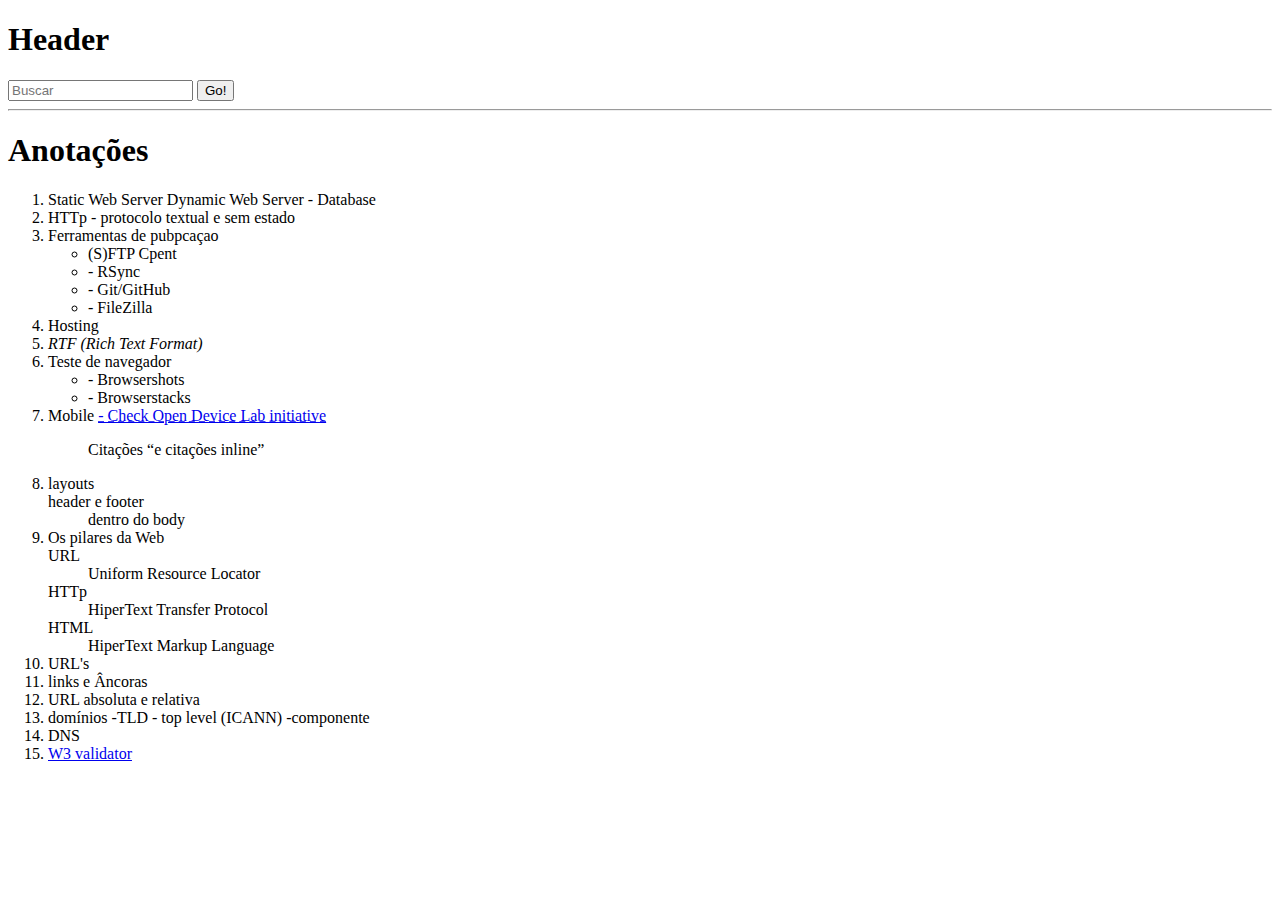
==== index.html @ 63e33e97 "Update index.html" ====
<!DOCTYPE html>
<html lang="pt-BR">
<head>
    <meta charset="UTF-8">
    <meta http-equiv="X-UA-Compatible" content="IE=edge">
    <meta name="viewport" content="width=device-width, initial-scale=1.0">
    <!--
        Os metadados abaixo são importantes para as SEO.
        Open Graph Data é um protocolo de metadata para o Facebook.
        Existem muitos outros.
     -->
    <meta name="author" content="Lucas">
    <meta name="Description" content="Esse documento foi gerado como rascunho para anotações relacionadas a Web.">
    <meta property="og:description" content="Esse documento foi gerado como rascunho para anotações relacionadas a Web.">   
    <meta property="og:title" content="Rascunho do lucas">
    <!--
        Favicon para favoritos e bookmarks.
        muitos outros icones devem ser considerados.
    -->
    <link rel="shortcut icon" href="favicon.ico" type="image/x-icon">
    <!--
        <script src="my-js-file.js" defer></script> 
        Ver algumas estratégias para carregar js na pag.
        addtoany.com
        abaixo tem um exemplo de js e css que achei legal lá do MDN.

    
    <link href="exemple-css.css" rel="stylesheet">
    <script src="exemple-js.js" defer></script>
    <link href="style2.css" rel="stylesheet">
    -->
    <link href="style2.css" rel="stylesheet">
    <title>Anotações</title>
</head>
<body>

    <header>
        <h1>Header</h1>
    </header>

    <!--a barra de navegação aqui-->
    <nav>
        
    </nav>
    <!--fim barra de navegaçao -->

    <!--barra de busca -->
    
    <form>
        <input type="search" name="q" placeholder="Buscar">
        <input type="submit" value="Go!">
    </form>
    <hr>
    <!--fim barra de busca-->

    <!--parte principal-->
    <main>

        <!--side bar-->
        <aside class="menu">
            <div class="box">
                <h1>Anotações</h1>
                <ol>
                    <li>Static Web Server
                    Dynamic Web Server
                    - Database</li>
                    <li>HTTp - protocolo textual e sem estado</li>
                    <li>Ferramentas de pubpcaçao
                        <ul>
                            <li>(S)FTP Cpent</li>
                            <li>- RSync</li>
                            <li>- Git/GitHub</li>
                            <li>- FileZilla</li>
                        </ul>
                    </li>
                    <li>Hosting</li>
                    <li><i lang="fr">RTF (Rich Text Format)</i></li>
                    <li>Teste de navegador
                        <ul>
                            <li>- Browsershots</li>
                            <li>- Browserstacks</li>
                        </ul>
                    </li>
                    <li>Mobile
                            <a href="https://web.archive.org/web/20201111195410/https://opendevicelab.com/"><u style="text-decoration-line: underline; text-decoration-style: dashed;">- Check Open Device Lab initiative</u></a>

                            <blockquote cite="https://web.archive.org/web/20201111195410/https://opendevicelab.com/
                            ">
                                <p>Citações <q cite="https://web.archive.org/web/20201111195410/https://opendevicelab.com/">e citações inline</q></p>
                            </blockquote>
                    </li>
                    <li>layouts 
                        <dl>
                            <dt>header e footer</dt>
                            <dd>dentro do body</dd>
                        </dl>
                    </li>
                    <li>Os pilares da Web
                        <dl>
                            <dt>URL</dt>
                            <dd>Uniform Resource Locator</dd>
                            <dt>HTTp</dt>
                            <dd>HiperText Transfer Protocol</dd>
                            <dt>HTML</dt>
                            <dd>HiperText Markup Language</dd>
                        </dl>
                    </li>
                    <li>URL's</li>
                    <li>links e Âncoras</li>
                    <li>URL absoluta e relativa</li>
                    <li>domínios
                            -TLD - top level (ICANN)
                            -componente
                    </li>
                    <li>DNS</li>
                    
                    <li>
                        <a href="https://validator.w3.org/" download="favicon.ico">W3 validator</a>
                    </li>
                </ol>

            </div>
        </aside>
        <!--fim da side bar-->

    </main>
    <!--fim do conteúdo principal-->

    <footer>
            <!-- AddToAny BEGIN -->
        <div class="a2a_kit a2a_kit_size_32 a2a_default_style">
        <a class="a2a_button_twitter"></a>
        <a class="a2a_button_whatsapp"></a>
        </div>
        <script async src="https://static.addtoany.com/menu/page.js"></script>
            <!-- AddToAny END -->
    </footer>


</body>
</html>
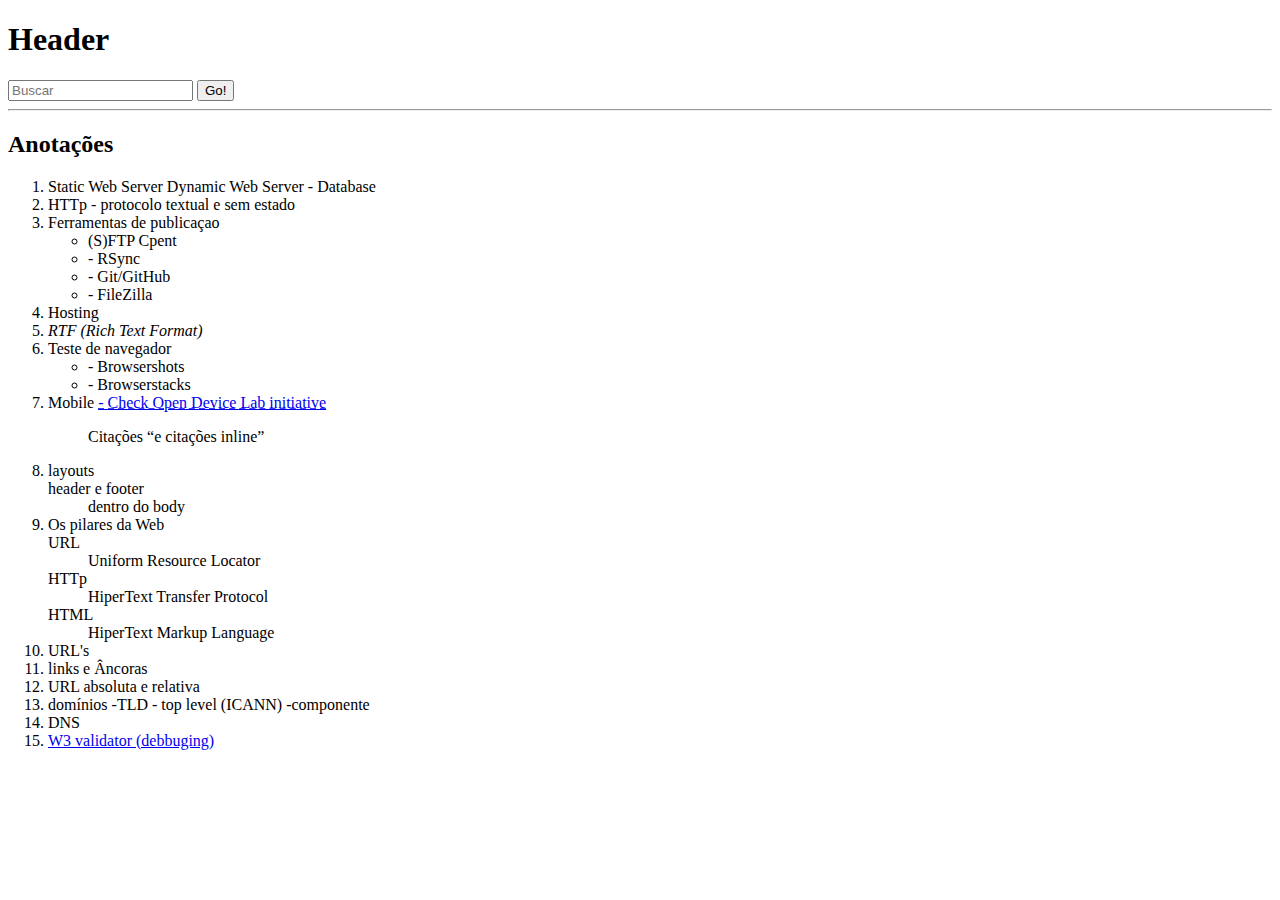
==== commit 50dc188b: "Update index.html" ====
--- a/index.html
+++ b/index.html
@@ -46,7 +46,7 @@
 
     <!--barra de busca -->
     
-    <form>
+    <form class="bar-busca">
         <input type="search" name="q" placeholder="Buscar">
         <input type="submit" value="Go!">
     </form>
@@ -59,13 +59,13 @@
         <!--side bar-->
         <aside class="menu">
             <div class="box">
-                <h1>Anotações</h1>
+                <h2>Anotações</h2>
                 <ol>
                     <li>Static Web Server
                     Dynamic Web Server
                     - Database</li>
                     <li>HTTp - protocolo textual e sem estado</li>
-                    <li>Ferramentas de pubpcaçao
+                    <li>Ferramentas de publicaçao
                         <ul>
                             <li>(S)FTP Cpent</li>
                             <li>- RSync</li>
@@ -115,7 +115,7 @@
                     <li>DNS</li>
                     
                     <li>
-                        <a href="https://validator.w3.org/" download="favicon.ico">W3 validator</a>
+                        <a href="https://validator.w3.org/" >W3 validator (debbuging)</a>
                     </li>
                 </ol>
 
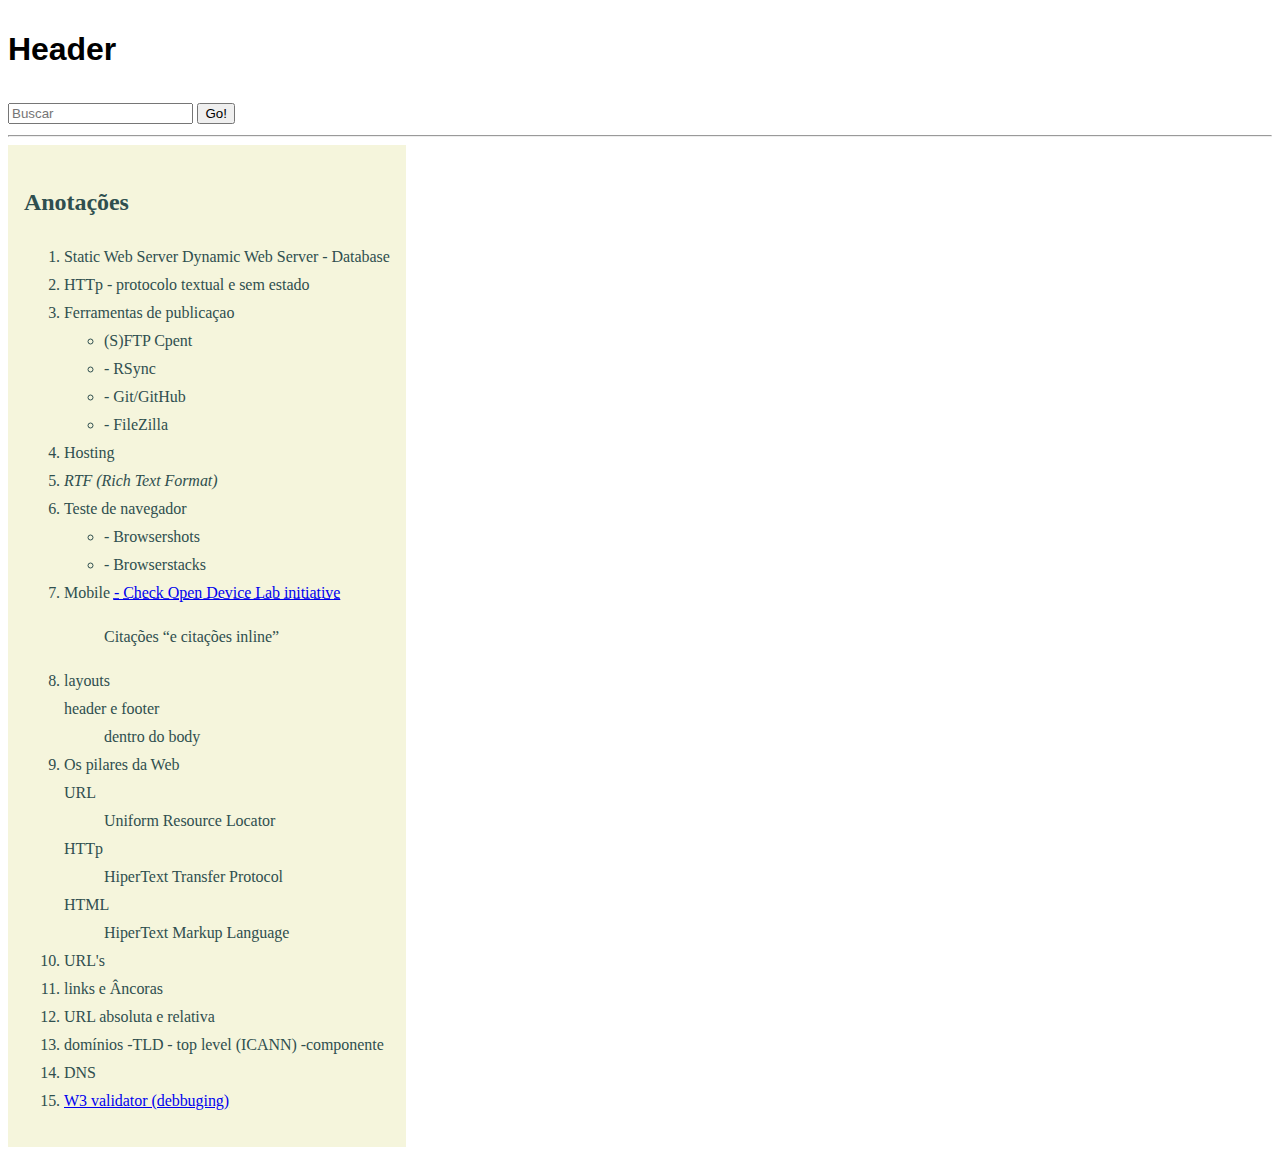
==== commit f5308a9e: "Update index.html" ====
--- a/index.html
+++ b/index.html
@@ -29,7 +29,7 @@
     <script src="exemple-js.js" defer></script>
     <link href="style2.css" rel="stylesheet">
     -->
-    <link href="style2.css" rel="stylesheet">
+    <link href="CSS/styles.css" rel="stylesheet">
     <title>Anotações</title>
 </head>
 <body>
--- a/CSS/styles.css
+++ b/CSS/styles.css
@@ -0,0 +1,15 @@
+body {
+  font-family: arial,x-locale-body,sans-serif;
+  letter-spacing: -.0027777778rem;
+  font-size: 100%;
+  line-height: 1.75;
+}
+.menu {
+  font-family: Georgia, 'Times New Roman', Times, serif;
+  color: darkslategray;
+  background: beige;
+  width: max-content;
+  padding: 1em;
+  
+}
+
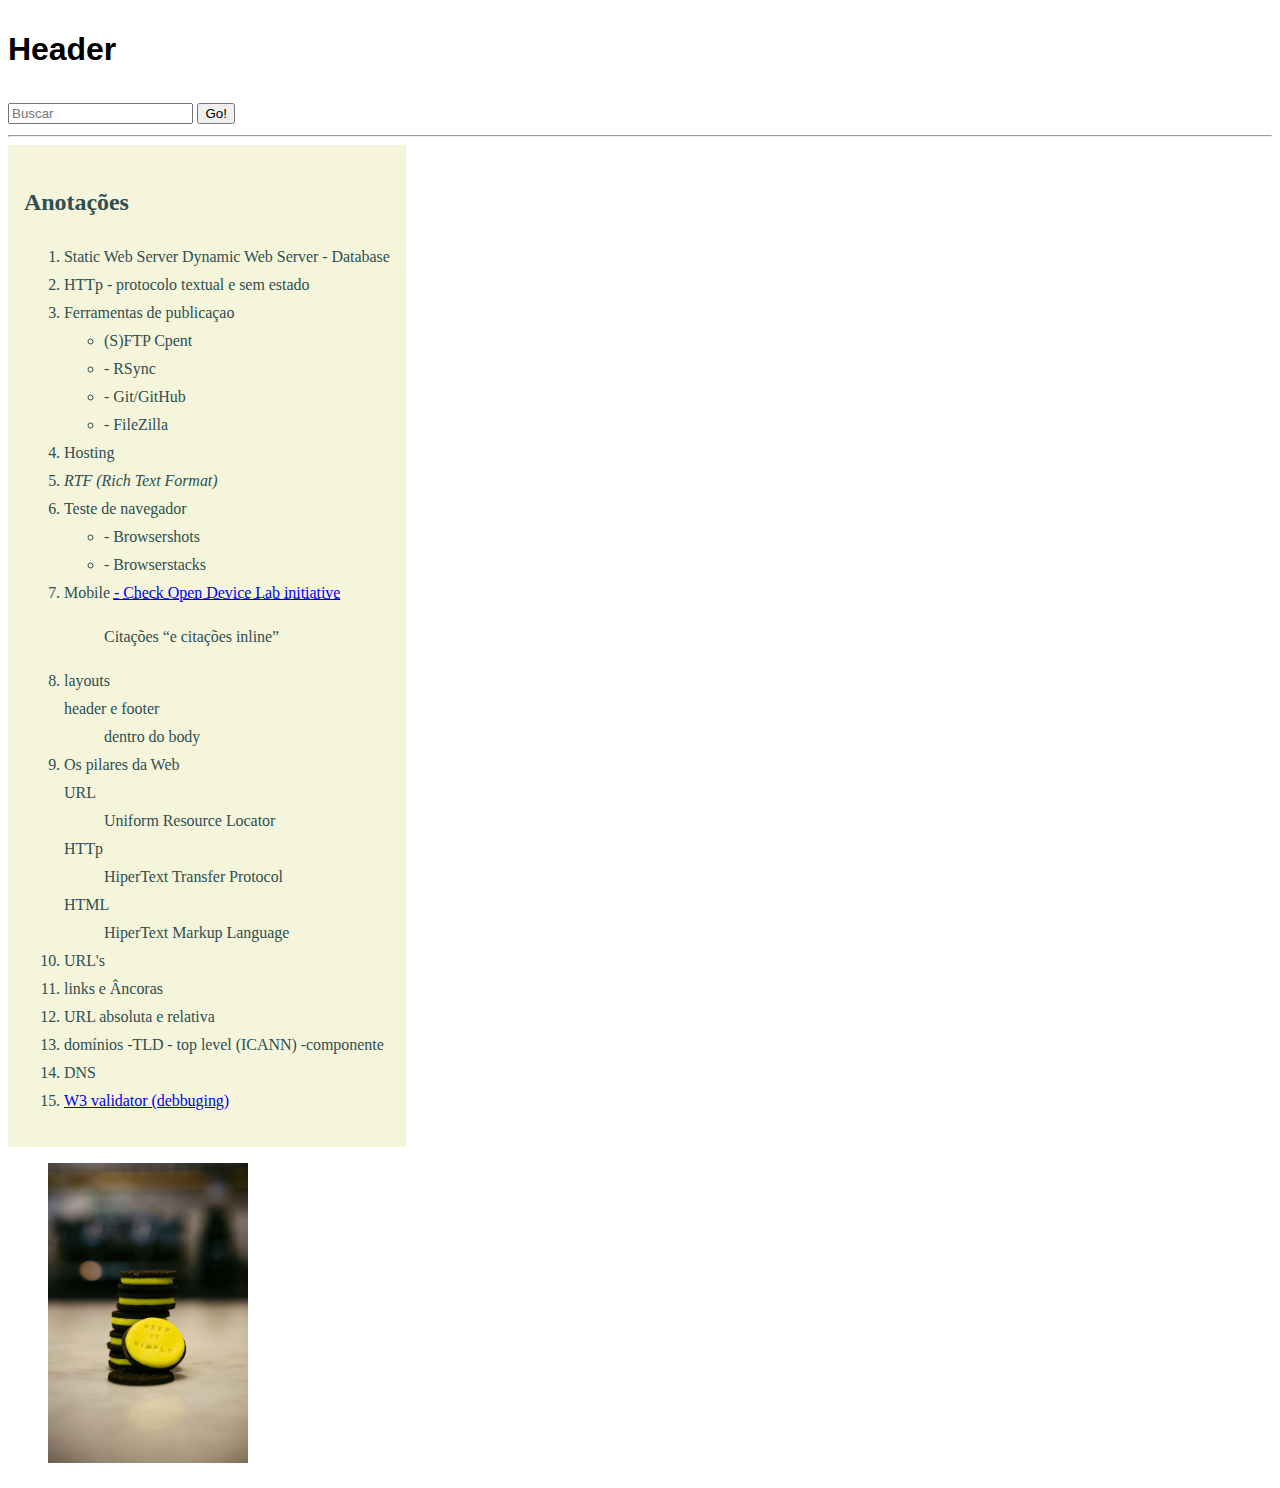
==== commit 542430e1: "Update index.html" ====
--- a/index.html
+++ b/index.html
@@ -66,7 +66,7 @@
                     - Database</li>
                     <li>HTTp - protocolo textual e sem estado</li>
                     <li>Ferramentas de publicaçao
-                        <ul>
+                        <ul class="first-ul">
                             <li>(S)FTP Cpent</li>
                             <li>- RSync</li>
                             <li>- Git/GitHub</li>
@@ -120,9 +120,15 @@
                 </ol>
 
             </div>
+            
         </aside>
         <!--fim da side bar-->
+        <div class="conteiner">
+            <figure>
+                <img src="images/keep-it-simple-cookies.jpg" alt="Biscoitos com mensagem motivacional. Keep it simple">
 
+            </figure>
+        </div>
     </main>
     <!--fim do conteúdo principal-->
 
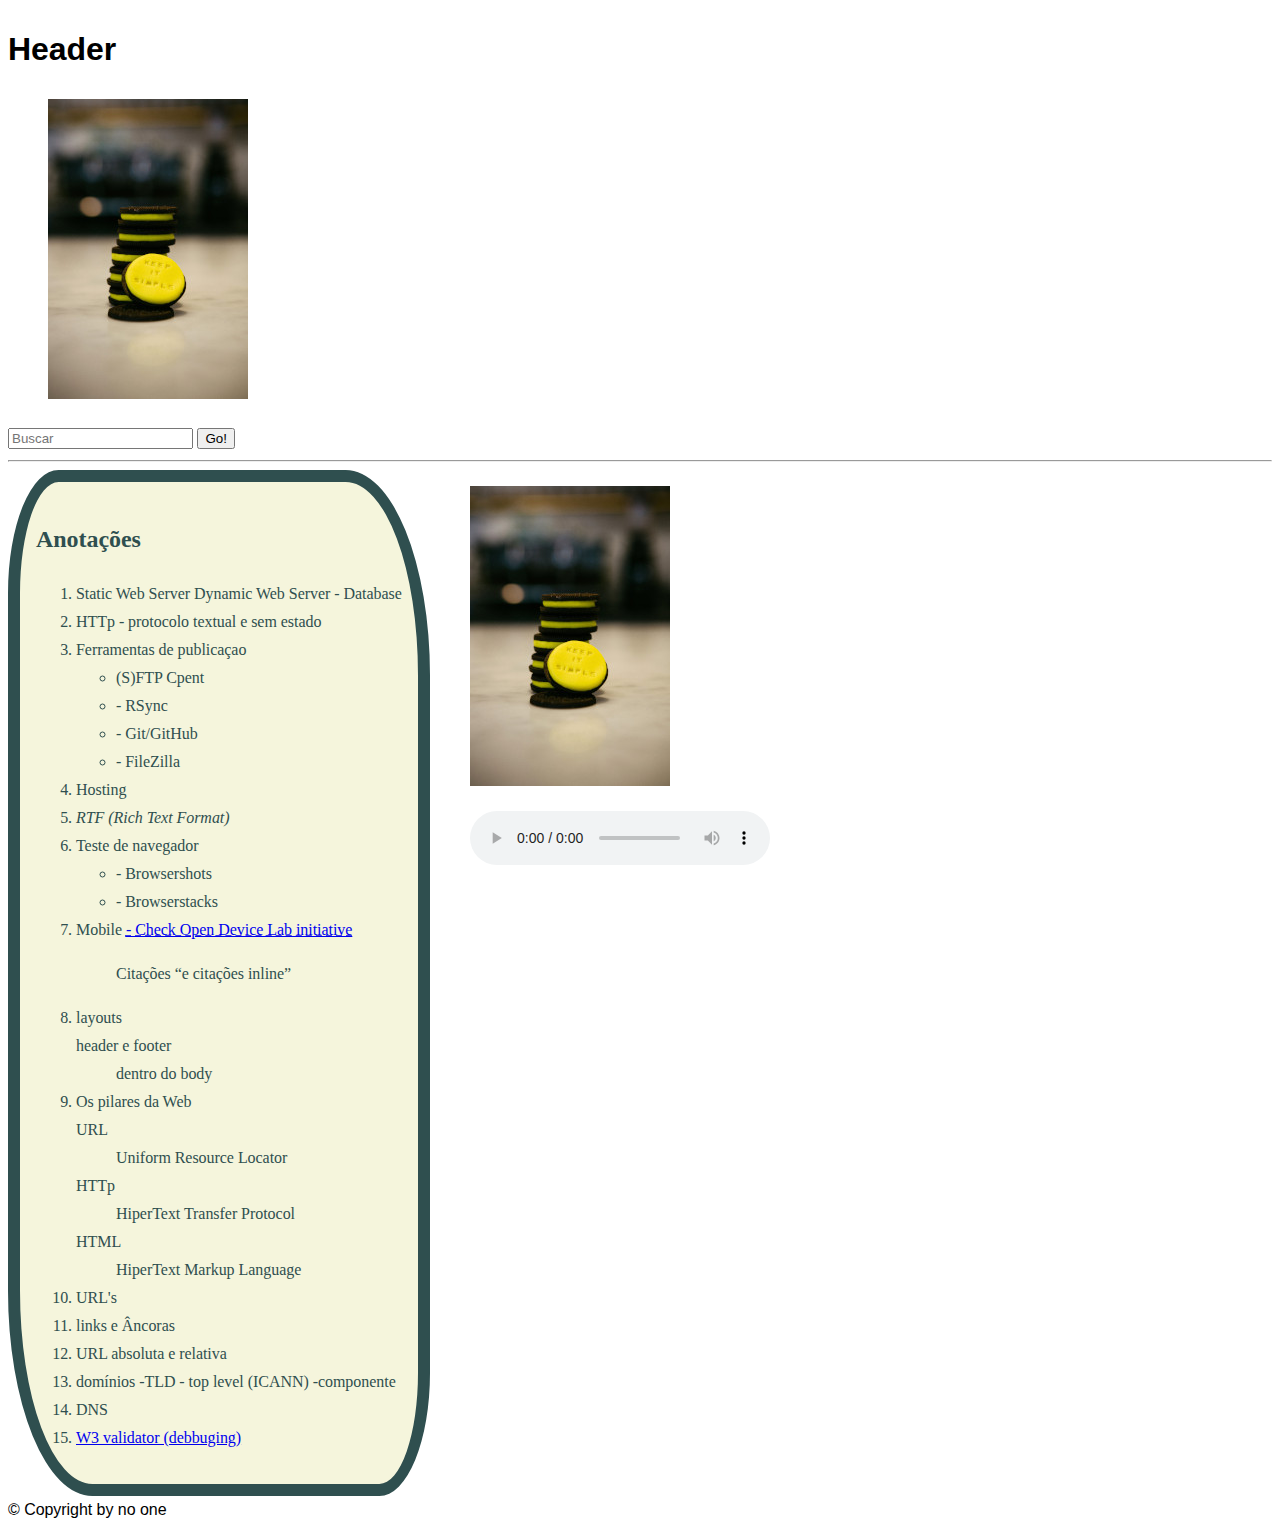
==== commit 1aac5728: "Update index.html" ====
--- a/index.html
+++ b/index.html
@@ -32,104 +32,113 @@
     <link href="CSS/styles.css" rel="stylesheet">
     <title>Anotações</title>
 </head>
+    
 <body>
 
-    <header>
-        <h1>Header</h1>
-    </header>
-
-    <!--a barra de navegação aqui-->
-    <nav>
+        <header class="header-conteiner">
+            <h1>Header</h1>
+            <figure class="conteiner-fig">
+                <img class="img-header" src="images/keep-it-simple-cookies.jpg" alt="Biscoitos com mensagem motivacional. Keep it simple">
+            </figure>
+        </header>
+    
+        <!--a barra de navegação aqui-->
+        <nav>
+            
+        </nav>
+        <!--fim barra de navegaçao -->
+    
+        <!--barra de busca -->
         
-    </nav>
-    <!--fim barra de navegaçao -->
-
-    <!--barra de busca -->
+        <form class="bar-busca">
+            <input type="search" name="q" placeholder="Buscar">
+            <input type="submit" value="Go!">
+        </form>
+        <hr>
+        <!--fim barra de busca-->
     
-    <form class="bar-busca">
-        <input type="search" name="q" placeholder="Buscar">
-        <input type="submit" value="Go!">
-    </form>
-    <hr>
-    <!--fim barra de busca-->
-
-    <!--parte principal-->
-    <main>
-
-        <!--side bar-->
-        <aside class="menu">
-            <div class="box">
-                <h2>Anotações</h2>
-                <ol>
-                    <li>Static Web Server
-                    Dynamic Web Server
-                    - Database</li>
-                    <li>HTTp - protocolo textual e sem estado</li>
-                    <li>Ferramentas de publicaçao
-                        <ul class="first-ul">
-                            <li>(S)FTP Cpent</li>
-                            <li>- RSync</li>
-                            <li>- Git/GitHub</li>
-                            <li>- FileZilla</li>
-                        </ul>
-                    </li>
-                    <li>Hosting</li>
-                    <li><i lang="fr">RTF (Rich Text Format)</i></li>
-                    <li>Teste de navegador
-                        <ul>
-                            <li>- Browsershots</li>
-                            <li>- Browserstacks</li>
-                        </ul>
-                    </li>
-                    <li>Mobile
-                            <a href="https://web.archive.org/web/20201111195410/https://opendevicelab.com/"><u style="text-decoration-line: underline; text-decoration-style: dashed;">- Check Open Device Lab initiative</u></a>
-
-                            <blockquote cite="https://web.archive.org/web/20201111195410/https://opendevicelab.com/
-                            ">
-                                <p>Citações <q cite="https://web.archive.org/web/20201111195410/https://opendevicelab.com/">e citações inline</q></p>
-                            </blockquote>
-                    </li>
-                    <li>layouts 
-                        <dl>
-                            <dt>header e footer</dt>
-                            <dd>dentro do body</dd>
-                        </dl>
-                    </li>
-                    <li>Os pilares da Web
-                        <dl>
-                            <dt>URL</dt>
-                            <dd>Uniform Resource Locator</dd>
-                            <dt>HTTp</dt>
-                            <dd>HiperText Transfer Protocol</dd>
-                            <dt>HTML</dt>
-                            <dd>HiperText Markup Language</dd>
-                        </dl>
-                    </li>
-                    <li>URL's</li>
-                    <li>links e Âncoras</li>
-                    <li>URL absoluta e relativa</li>
-                    <li>domínios
-                            -TLD - top level (ICANN)
-                            -componente
-                    </li>
-                    <li>DNS</li>
-                    
-                    <li>
-                        <a href="https://validator.w3.org/" >W3 validator (debbuging)</a>
-                    </li>
-                </ol>
-
+        <!--parte principal-->
+        <main>
+    
+            <!--side bar-->
+            <aside class="menu">
+                <div class="box">
+                    <h2>Anotações</h2>
+                    <ol>
+                        <li>Static Web Server
+                        Dynamic Web Server
+                        - Database</li>
+                        <li>HTTp - protocolo textual e sem estado</li>
+                        <li>Ferramentas de publicaçao
+                            <ul class="first-ul">
+                                <li>(S)FTP Cpent</li>
+                                <li>- RSync</li>
+                                <li>- Git/GitHub</li>
+                                <li>- FileZilla</li>
+                            </ul>
+                        </li>
+                        <li>Hosting</li>
+                        <li><i lang="fr">RTF (Rich Text Format)</i></li>
+                        <li>Teste de navegador
+                            <ul>
+                                <li>- Browsershots</li>
+                                <li>- Browserstacks</li>
+                            </ul>
+                        </li>
+                        <li>Mobile
+                                <a href="https://web.archive.org/web/20201111195410/https://opendevicelab.com/"><u style="text-decoration-line: underline; text-decoration-style: dashed;">- Check Open Device Lab initiative</u></a>
+    
+                                <blockquote cite="https://web.archive.org/web/20201111195410/https://opendevicelab.com/
+                                ">
+                                    <p>Citações <q cite="https://web.archive.org/web/20201111195410/https://opendevicelab.com/">e citações inline</q></p>
+                                </blockquote>
+                        </li>
+                        <li>layouts 
+                            <dl>
+                                <dt>header e footer</dt>
+                                <dd>dentro do body</dd>
+                            </dl>
+                        </li>
+                        <li>Os pilares da Web
+                            <dl>
+                                <dt>URL</dt>
+                                <dd>Uniform Resource Locator</dd>
+                                <dt>HTTp</dt>
+                                <dd>HiperText Transfer Protocol</dd>
+                                <dt>HTML</dt>
+                                <dd>HiperText Markup Language</dd>
+                            </dl>
+                        </li>
+                        <li>URL's</li>
+                        <li>links e Âncoras</li>
+                        <li>URL absoluta e relativa</li>
+                        <li>domínios
+                                -TLD - top level (ICANN)
+                                -componente
+                        </li>
+                        <li>DNS</li>
+                        
+                        <li>
+                            <a href="https://validator.w3.org/">W3 validator (debbuging)</a>
+                        </li>
+                    </ol>
+    
+                </div>
+                
+            </aside>
+            <!--fim da side bar-->
+            <div class="conteiner">
+                <figure>
+                    <img src="images/keep-it-simple-cookies.jpg" alt="Biscoitos com mensagem motivacional. Keep it simple">
+                </figure>
+                <figure class="audio-conteiner">
+                    <audio controls="" loop="">
+                        <source src="audio/sample-0.mp3" type="audio/mp3">
+                        <p>Your browser doesn't support HTML5 audio, then i'm sorry!</p>
+                    </audio>
+                </figure>
             </div>
-            
-        </aside>
-        <!--fim da side bar-->
-        <div class="conteiner">
-            <figure>
-                <img src="images/keep-it-simple-cookies.jpg" alt="Biscoitos com mensagem motivacional. Keep it simple">
-
-            </figure>
-        </div>
-    </main>
+        </main>
     <!--fim do conteúdo principal-->
 
     <footer>
@@ -140,6 +149,7 @@
         </div>
         <script async src="https://static.addtoany.com/menu/page.js"></script>
             <!-- AddToAny END -->
+        <span>© Copyright by no one</span>
     </footer>
 
 
--- a/CSS/styles.css
+++ b/CSS/styles.css
@@ -1,15 +1,32 @@
+html {
+  box-sizing: border-box; /*todo documento com o box model alternativo*/
+}
+*, *::before, *::after { /*todos os elementos (classes etc.) herdam o box model alternativo */
+  box-sizing: inherit;
+}
+
 body {
   font-family: arial,x-locale-body,sans-serif;
   letter-spacing: -.0027777778rem;
   font-size: 100%;
   line-height: 1.75;
+
 }
 .menu {
   font-family: Georgia, 'Times New Roman', Times, serif;
   color: darkslategray;
   background: beige;
+  width: max-content; /*width e height altera área do conteúdo*/
+  padding: 1em;
+  /*margin: ;*/
+  border: 12px solid;
+  border-radius: 12% 20%; /*arredonda as pontas das borda*/
+  display: inline-block;
+}
+.conteiner {
+  display: inline-block; /*display inline com características block do padding e margin*/
   width: max-content;
-  padding: 1em;
-  
 }
-
+main {
+  display: inline-flex; /* cria um layout flex interno?*/
+}
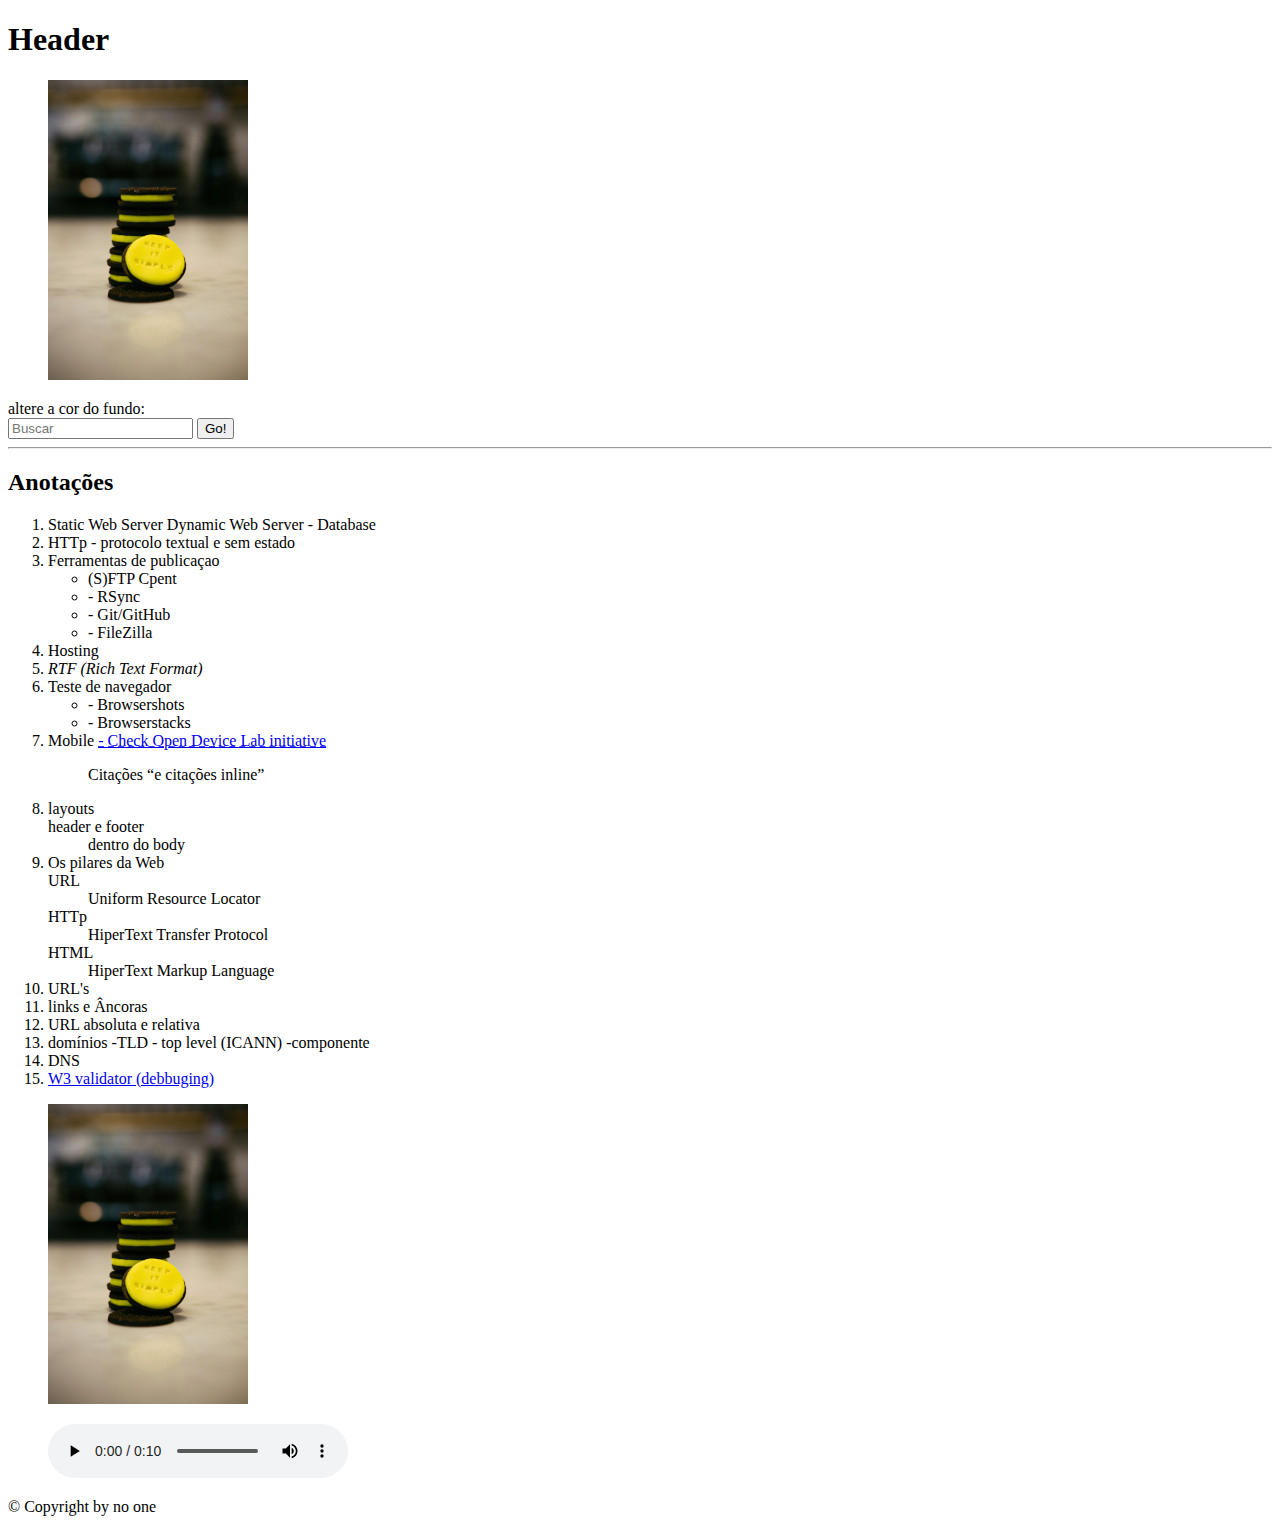
==== commit 5322301c: "Update index.html" ====
--- a/index.html
+++ b/index.html
@@ -29,11 +29,12 @@
     <script src="exemple-js.js" defer></script>
     <link href="style2.css" rel="stylesheet">
     -->
-    <link href="CSS/styles.css" rel="stylesheet">
+    <link href="style2.css" rel="stylesheet">
     <title>Anotações</title>
 </head>
-    
 <body>
+
+    <body>
 
         <header class="header-conteiner">
             <h1>Header</h1>
@@ -43,8 +44,13 @@
         </header>
     
         <!--a barra de navegação aqui-->
-        <nav>
-            
+        <nav class="nav-bar">
+            <span>altere a cor do fundo: </span>
+            <div class="background-button">
+                <div id="b-red"></div>
+                <div id="b-blue"></div>
+                <div id="b-green"></div>
+            </div>   
         </nav>
         <!--fim barra de navegaçao -->
     
@@ -128,7 +134,7 @@
             </aside>
             <!--fim da side bar-->
             <div class="conteiner">
-                <figure>
+                <figure class="img-main">
                     <img src="images/keep-it-simple-cookies.jpg" alt="Biscoitos com mensagem motivacional. Keep it simple">
                 </figure>
                 <figure class="audio-conteiner">
@@ -151,7 +157,7 @@
             <!-- AddToAny END -->
         <span>© Copyright by no one</span>
     </footer>
-
+    <script type="text/javascript" src="script-notas.js"></script>
 
 </body>
 </html>
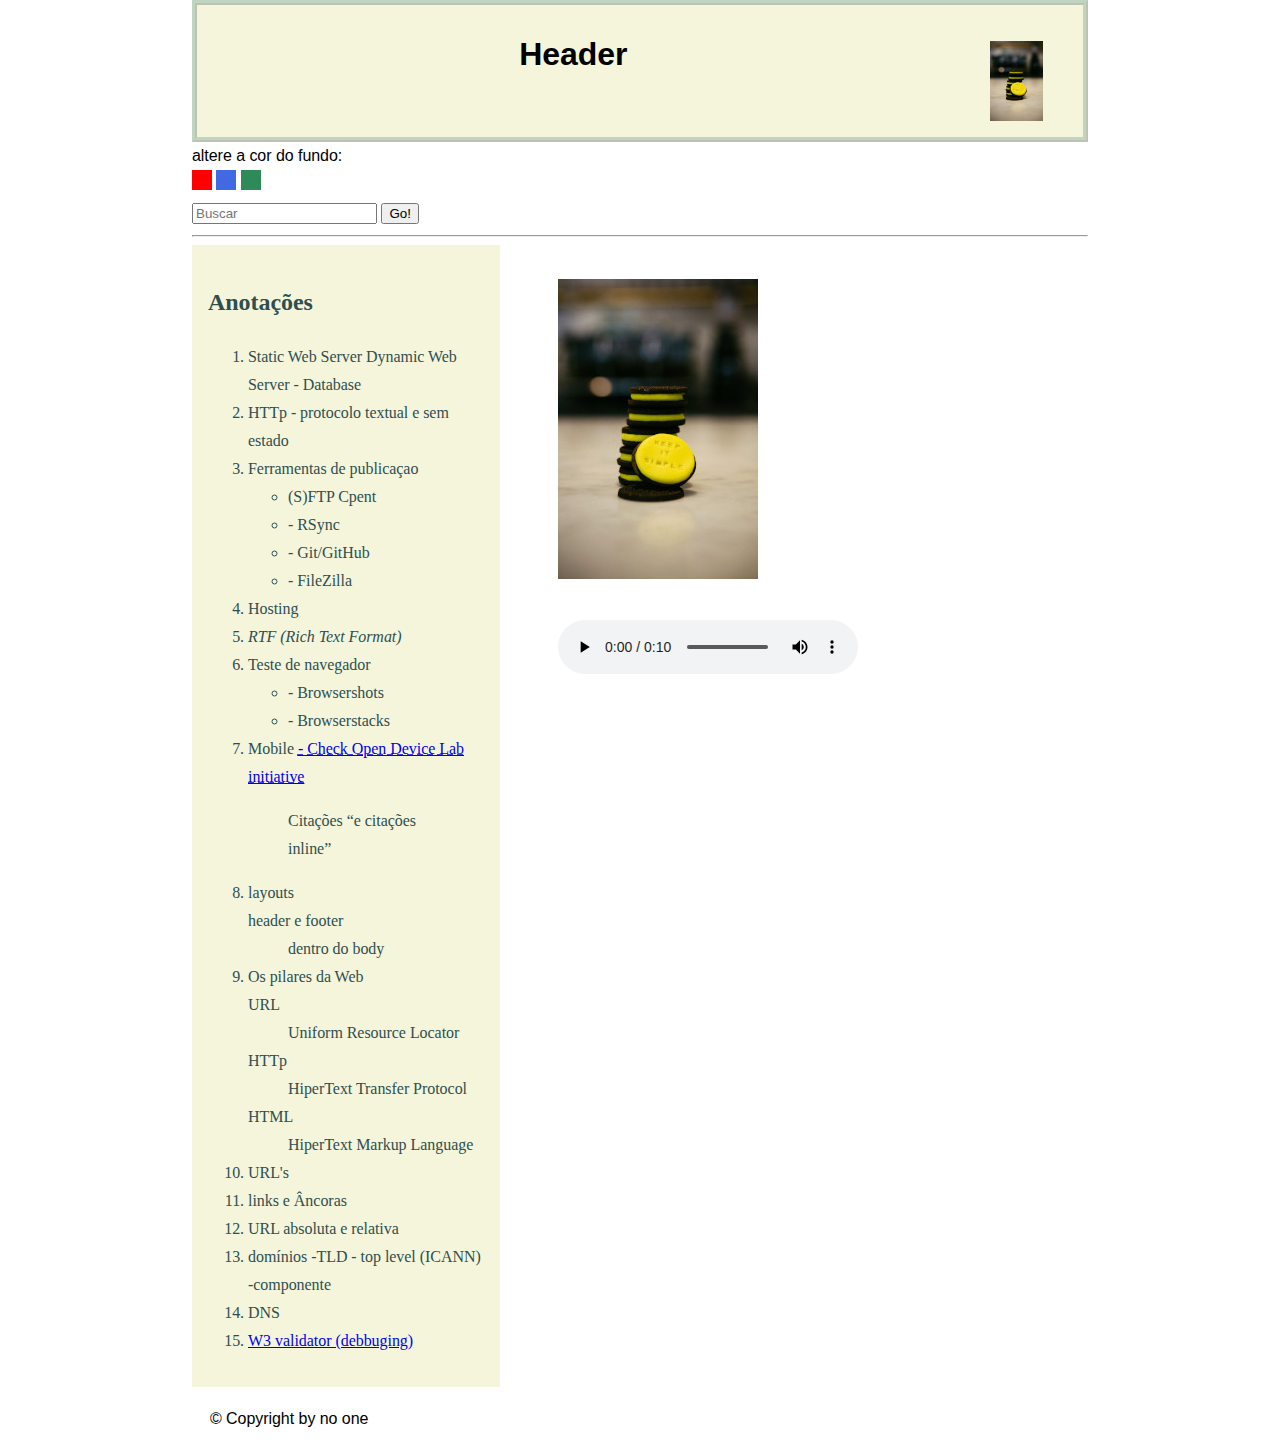
==== commit 9f2413ec: "Update index.html" ====
--- a/index.html
+++ b/index.html
@@ -29,7 +29,7 @@
     <script src="exemple-js.js" defer></script>
     <link href="style2.css" rel="stylesheet">
     -->
-    <link href="style2.css" rel="stylesheet">
+    <link href="CSS/styles.css" rel="stylesheet">
     <title>Anotações</title>
 </head>
 <body>
--- a/CSS/styles.css
+++ b/CSS/styles.css
@@ -0,0 +1,81 @@
+html {
+  box-sizing: border-box; /*todo documento com o box model alternativo*/
+}
+*, *::before, *::after { /*todos os elementos (classes etc.) herdam o box model alternativo */
+  box-sizing: inherit;
+}
+
+body {
+  font-family: arial,x-locale-body,sans-serif;
+  letter-spacing: -.0027777778rem;
+  font-size: 100%;
+  line-height: 1.75;
+  width: 70%;
+  min-width: 800px;
+  margin: 0 auto;
+}
+.menu {
+  font-family: Georgia, 'Times New Roman', Times, serif;
+  color: darkslategray;
+  background: beige;
+  width: max-content; /*width e height altera área do conteúdo*/
+  padding: 1em;
+  /*margin: ;*/
+  display: inline-block;
+  flex: 2;
+}
+.conteiner {
+  display: inline-block; /*display inline com características block do padding e margin*/
+  width: 100%;
+  flex: 4;
+  margin: 2%;
+}
+main {
+  display: flex; /* cria um layout flex interno?*/
+}
+.img-header {
+  display: block;
+  height: 100px;
+  padding-top: 20px;
+}   
+
+.header-conteiner {
+  display: flex;
+  background-color: beige;
+  border: ridge rgba(10, 98, 104, 0.219) 5px;
+}
+h1 {
+  text-align: center;
+  flex: 2;
+}
+footer {
+  padding: 2%;
+}
+
+.img-main {
+  display: inline-block;
+}
+
+#b-red, #b-blue, #b-green {
+  width: 20px;
+  height: 20px;
+  display: inline-block; 
+}
+#b-red{
+  background-color: red;
+}
+#b-blue {
+  background-color: royalblue;
+}
+#b-green {
+  background-color: seagreen;
+}
+#b-red:hover {
+  background-color: rgb(212, 70, 70);
+}
+#b-green:hover {
+  background-color: rgb(83, 189, 129);
+}
+#b-blue:hover{
+  background-color: rgb(31, 70, 185);
+}
